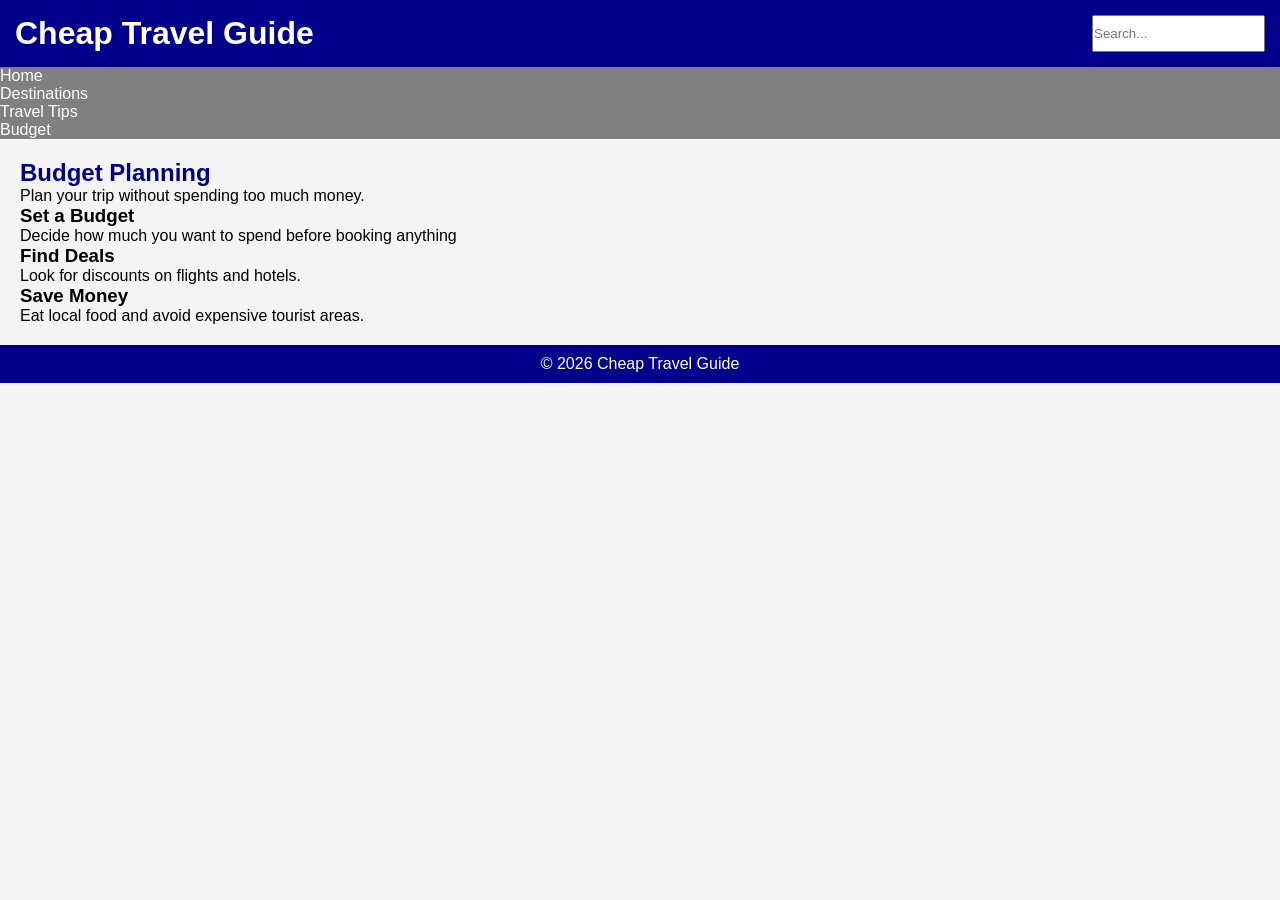
==== budget.html @ 701ea546 "Rough Draft" ====
<!DOCTYPE html>
<html lang="en">
<head>
  <meta charset="UTF-8">
  <meta name="viewport" content="width=device-width, initial-scale=1.0">
  <title>Cheap Travel Guide</title>

  <link rel="stylesheet" href="css/reset.css">
  <link rel="stylesheet" href="css/styles.css">
</head>

<body>
  
  <header>
      <h1>Cheap Travel Guide </h1>
      <input type="text" placeholder="Search...">
  </header>


  <nav>
        <ul>
              <li><a href="Index.html">Home</a></li>
              <li><a href="destinations.html">Destinations</a></li>
              <li><a href="tips.html">Travel Tips</a></li>
              <li><a href="budget.html">Budget</a></li>
        </ul>
  </nav>

  <main>
      <h2>Budget Planning</h2>

      <p>Plan your trip without spending too much money.</p>

      <h3>Set a Budget</h3>
      <p>Decide how much you want to spend before booking anything</p>

      <h3>Find Deals</h3>
      <p>Look for discounts on flights and hotels.</p>

      <h3>Save Money</h3>
      <p>Eat local food and avoid expensive tourist areas. </p>
  </main>

  <footer>
    <p>© 2026 Cheap Travel Guide</p>
  </footer>


</body>
</html>
---- css/styles.css ----
body {
    font-family: Arial;
    background-color: #f4f4f4;
}

h2 {
  color: darkblue;
}

.card {
  background: white;
  border-radius: 5px;
}


/* HEADER */
header {
  background-color: darkblue;
  color: white;
  padding: 15px;
  display: flex;
  justify-content: space-between;
}

/* NAV */
nav {
  background: gray;
}

nav ul {
  display: flex
  padding: 10px;
}

nav li {
  margin-right: 15px;
}

nav a {
  color: white;
  text-decoration: none;
}

/* MAIN */
main {
    padding: 20px;
}

/* CARDS */
.cards {
  display: flex;
  gap: 20px;
}
.card {
  border: 1px black;
  padding: 10px;
  width: 30%;
}

.card img {
  width: 100%;
}

/* FOOTER */
footer {
  background: darkblue;
  color: white;
  text-align: center;
  padding: 10px;
}
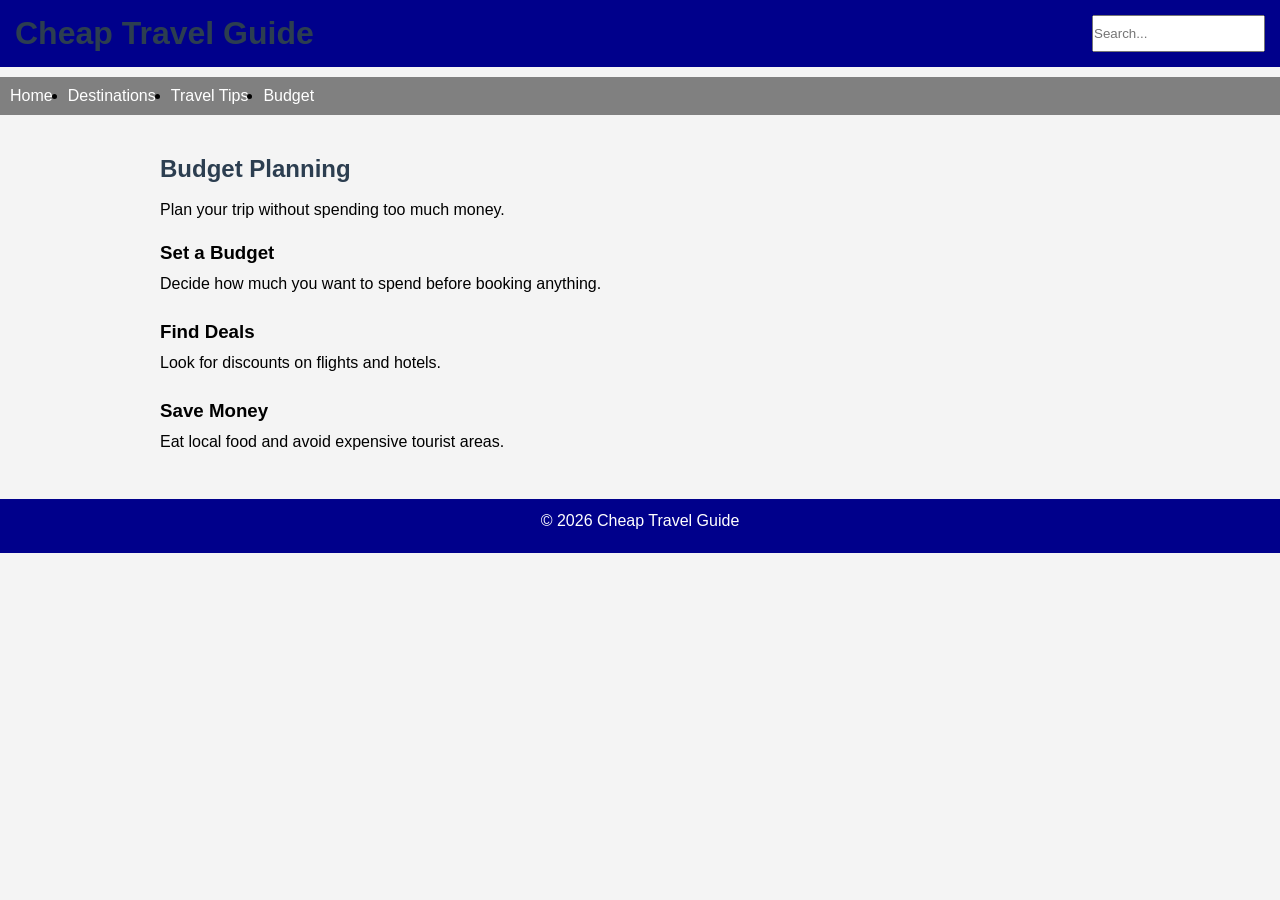
==== commit 54ce9365: "Final touches" ====
--- a/budget.html
+++ b/budget.html
@@ -3,7 +3,7 @@
 <head>
   <meta charset="UTF-8">
   <meta name="viewport" content="width=device-width, initial-scale=1.0">
-  <title>Cheap Travel Guide</title>
+  <title>Travel Budget Planning</title>
 
   <link rel="stylesheet" href="css/reset.css">
   <link rel="stylesheet" href="css/styles.css">
@@ -19,7 +19,7 @@
 
   <nav>
         <ul>
-              <li><a href="Index.html">Home</a></li>
+              <li><a href="index.html">Home</a></li>
               <li><a href="destinations.html">Destinations</a></li>
               <li><a href="tips.html">Travel Tips</a></li>
               <li><a href="budget.html">Budget</a></li>
@@ -31,14 +31,20 @@
 
       <p>Plan your trip without spending too much money.</p>
 
+    <section>
       <h3>Set a Budget</h3>
-      <p>Decide how much you want to spend before booking anything</p>
+      <p>Decide how much you want to spend before booking anything.</p>
+    </section>
 
+    <section>
       <h3>Find Deals</h3>
       <p>Look for discounts on flights and hotels.</p>
+    </section>
 
+    <section>
       <h3>Save Money</h3>
       <p>Eat local food and avoid expensive tourist areas. </p>
+    </section>
   </main>
 
   <footer>
--- a/css/styles.css
+++ b/css/styles.css
@@ -1,17 +1,12 @@
 
 
 body {
-    font-family: Arial;
+    font-family: Arial, sans-serif;
     background-color: #f4f4f4;
 }
 
-h2 {
-  color: darkblue;
-}
-
-.card {
-  background: white;
-  border-radius: 5px;
+h1, h2 {
+  color: #2c3e50;
 }
 
 
@@ -30,7 +25,7 @@
 }
 
 nav ul {
-  display: flex
+  display: flex;
   padding: 10px;
 }
 
@@ -42,10 +37,14 @@
   color: white;
   text-decoration: none;
 }
-
+nav a:hover {
+  color: yellow;
+}
 /* MAIN */
 main {
-    padding: 20px;
+  max-width: 1000px;
+  margin: auto;
+  padding: 20px;
 }
 
 /* CARDS */
@@ -54,9 +53,9 @@
   gap: 20px;
 }
 .card {
-  border: 1px black;
-  padding: 10px;
-  width: 30%;
+  background: white;
+  border-radius: 8px;
+  padding: 15px;
 }
 
 .card img {
@@ -70,3 +69,27 @@
   text-align: center;
   padding: 10px;
 }
+
+section {
+  margin-bottom: 25px;
+}
+
+h2 {
+  margin-bottom: 15px;
+}
+
+h3 {
+  margin-top: 20px;
+  margin-bottom: 8px;
+}
+
+p {
+  margin-bottom: 10px;
+  line-height: 1.5;
+}
+
+ul {
+  margin-top: 10px;
+  margin-bottom: 20px;
+  padding-left: 20px;
+}
